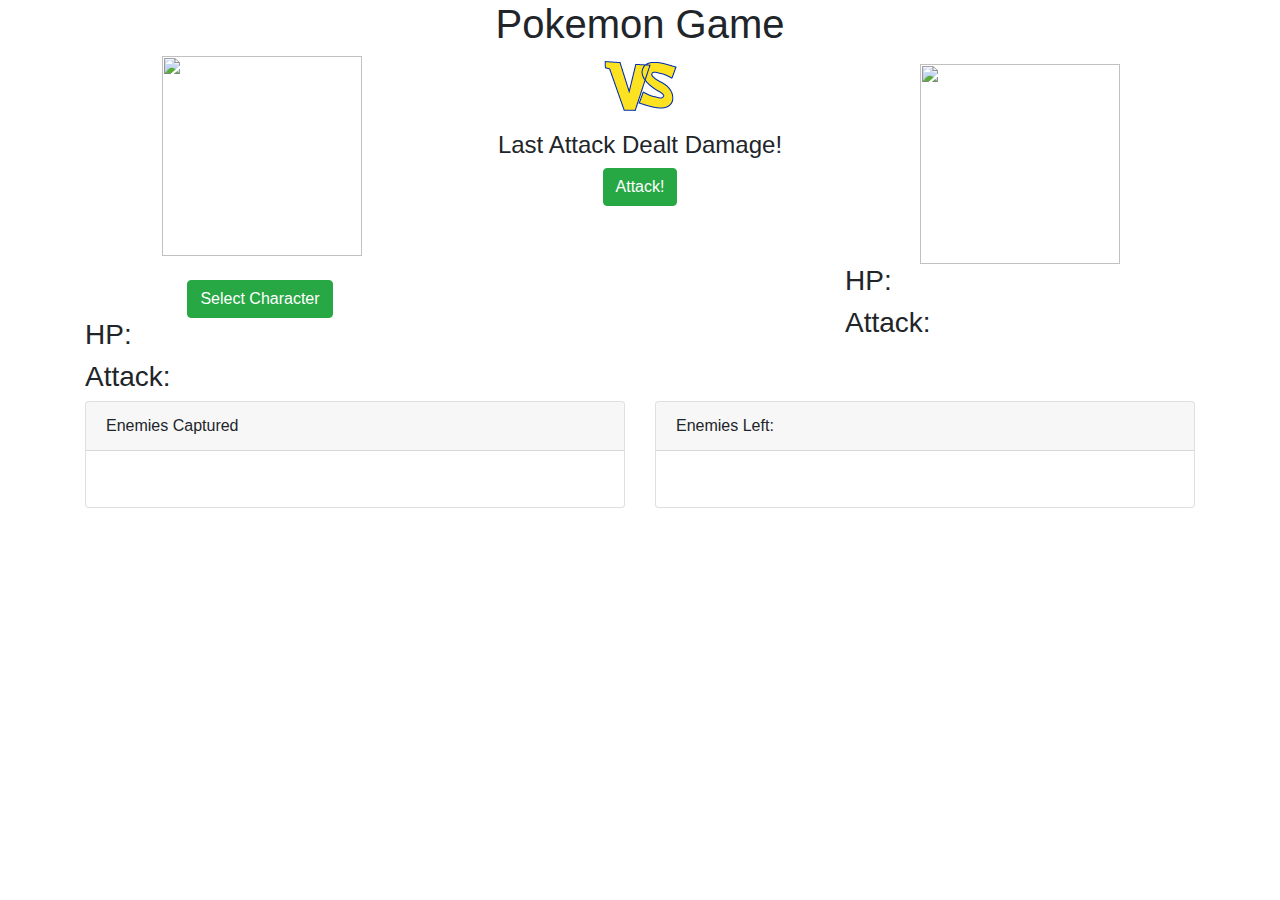
==== index.html @ 1d3d56c8 "Added files, worked on index.html to add content" ====
<!DOCTYPE html>
<html>
<head>
    <meta charset="utf-8" />
    <meta http-equiv="X-UA-Compatible" content="IE=edge">
    <title>Pokemon Game</title>
    <meta name="viewport" content="width=device-width, initial-scale=1">
    <link rel="stylesheet" href="https://maxcdn.bootstrapcdn.com/bootstrap/4.0.0/css/bootstrap.min.css" integrity="sha384-Gn5384xqQ1aoWXA+058RXPxPg6fy4IWvTNh0E263XmFcJlSAwiGgFAW/dAiS6JXm" crossorigin="anonymous">
    <link rel="stylesheet" type="text/css" media="screen" href="assets/css/pokemon.css" />
    
    <script src="https://ajax.googleapis.com/ajax/libs/jquery/3.3.1/jquery.min.js"></script>
    <script src="https://code.jquery.com/jquery-3.2.1.slim.min.js" integrity="sha384-KJ3o2DKtIkvYIK3UENzmM7KCkRr/rE9/Qpg6aAZGJwFDMVNA/GpGFF93hXpG5KkN" crossorigin="anonymous"></script>
<script src="https://cdnjs.cloudflare.com/ajax/libs/popper.js/1.12.9/umd/popper.min.js" integrity="sha384-ApNbgh9B+Y1QKtv3Rn7W3mgPxhU9K/ScQsAP7hUibX39j7fakFPskvXusvfa0b4Q" crossorigin="anonymous"></script>
<script src="https://maxcdn.bootstrapcdn.com/bootstrap/4.0.0/js/bootstrap.min.js" integrity="sha384-JZR6Spejh4U02d8jOt6vLEHfe/JQGiRRSQQxSfFWpi1MquVdAyjUar5+76PVCmYl" crossorigin="anonymous"></script>
    
</head>
<body>
    <div class="modal fade" id="characterSelect" tabindex="-1" role="dialog" aria-labelledby="characterSelectCenterTitle" aria-hidden="true">
        <div class="modal-dialog modal-dialog-centered" role="document">
            <div class="modal-content">
            <div class="modal-header">
                <h5 class="modal-title" id="exampleModalLongTitle"></h5>
                <button type="button" class="close" data-dismiss="modal" aria-label="Close">
                <span aria-hidden="true">&times;</span>
                </button>
            </div>
            <div class="modal-body">
                <ul class="list-inline" id="characterList"></ul>
            </div>
            <div class="modal-footer">
                <button type="button" class="btn btn-secondary" data-dismiss="modal">Select</button>
            </div>
            </div>
        </div>
    </div>

    <div class="container">
        <h1 class="main-heading text-center">Pokemon Game</h1>
        <div class="row">
            <div class="col-4 character">
                <div class="image-container text-center">
                    <img class="character-title" id="character-name" src=""></h2>
                    <img class="character-image" id="character-image" src="http://via.placeholder.com/200x200" style="width: 200px; height: 200px">
                </div>
                <div class="button-container text-center">
                    <br>
                    <button type="button" class="btn btn-success" id="clickToSelect" data-toggle="modal" data-target="#characterSelect">
                            Select Character
                    </button>
                    <br>
                </div>
                <div class="text-container">
                    <h3>HP: <span id="currentCharHP"></span>   <span id="characterDamage"></span></h3>
                    <h3>Attack: <span id="charAttack"></span></h3>
                </div>
            </div>

            <div class="col-4 middle">
                <div class="container text-center">
                    <img class="mx-auto vs-title" src="assets/images/VS.png">
                    <h4>Last Attack Dealt <span id="currentAttack"> </span> Damage!</h4>
                    <button class="btn btn-success">Attack!</button>
                </div>
            </div>

            <div class="col-4 enemy">
                <div class="image-container text-center">
                    <h2 class="text-center character-title" id="enemy-name"></h2>
                    <img class="mx-auto character-image" id="enemy-image" src="http://via.placeholder.com/200x200" style="width: 200px; height: 200px">
                </div>
                <div class="text-container">
                    <h3>HP: <span id="enemyCharHP"></span>   <span id="enemyDamage"></span></h3>
                    <h3>Attack: <span id="ememyAttack"></span></h3>
                </div>
            </div>
        </div>

        <div class="row">
            <div class="col-6">
                <div class="card">
                    <div class="card-header">Enemies Captured</div>
                    <div class="card-body">
                        <ul class="list-inline text-center">
                            
                        </ul>
                    </div>
                </div>
            </div>
            <div class="col-6">
                <div class="card">
                    <div class="card-header">Enemies Left:</div>
                    <div class="card-body">
                        <ul class="list-inline text-center">
                            
                        </ul>
                    </div>
                </div>
            </div>
        </div>
    </div>

    <script src="assets/scripts/pokemon.js"></script>
</body>
</html>
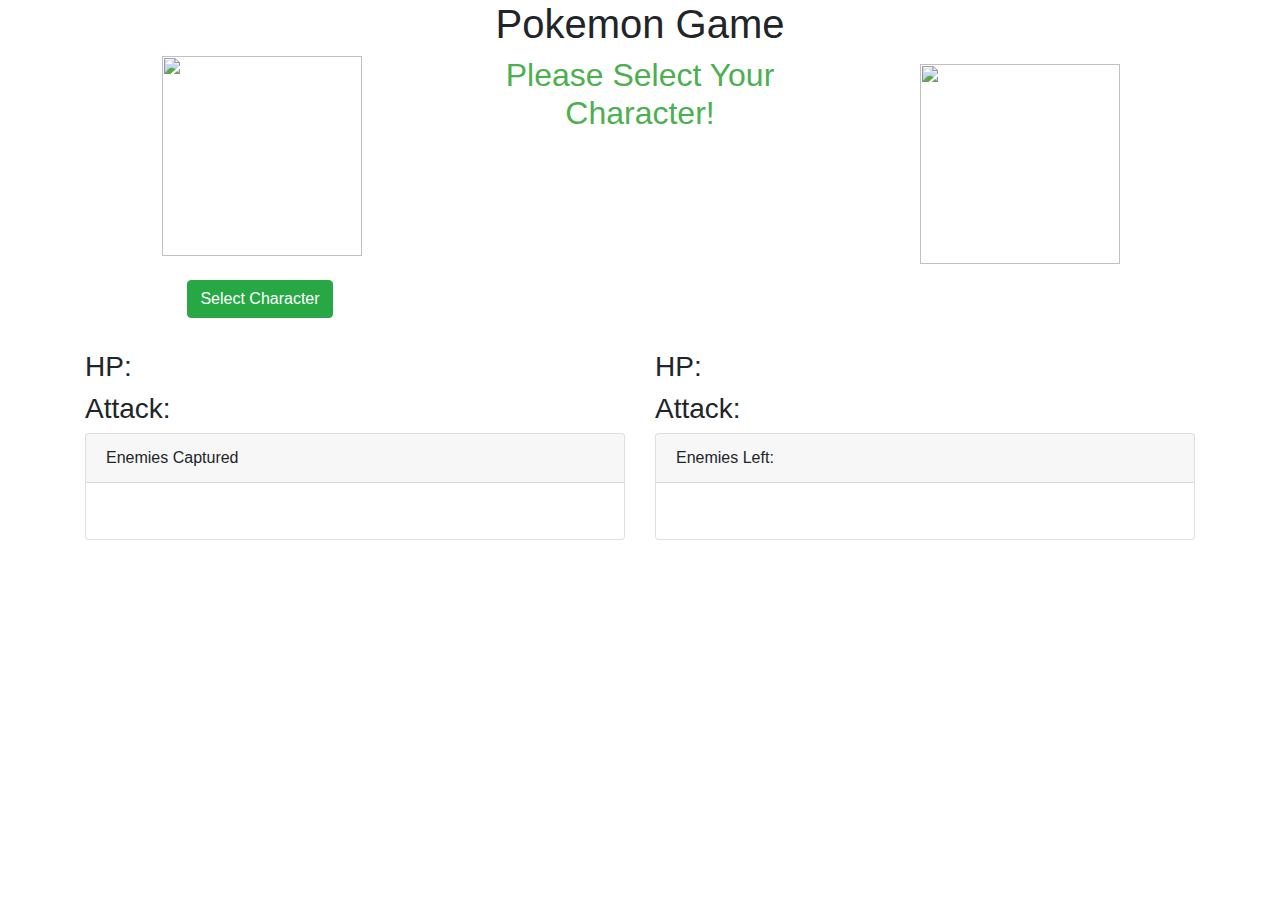
==== commit 501cec32: "Added most of the User-interface" ====
--- a/index.html
+++ b/index.html
@@ -10,8 +10,8 @@
     
     <script src="https://ajax.googleapis.com/ajax/libs/jquery/3.3.1/jquery.min.js"></script>
     <script src="https://code.jquery.com/jquery-3.2.1.slim.min.js" integrity="sha384-KJ3o2DKtIkvYIK3UENzmM7KCkRr/rE9/Qpg6aAZGJwFDMVNA/GpGFF93hXpG5KkN" crossorigin="anonymous"></script>
-<script src="https://cdnjs.cloudflare.com/ajax/libs/popper.js/1.12.9/umd/popper.min.js" integrity="sha384-ApNbgh9B+Y1QKtv3Rn7W3mgPxhU9K/ScQsAP7hUibX39j7fakFPskvXusvfa0b4Q" crossorigin="anonymous"></script>
-<script src="https://maxcdn.bootstrapcdn.com/bootstrap/4.0.0/js/bootstrap.min.js" integrity="sha384-JZR6Spejh4U02d8jOt6vLEHfe/JQGiRRSQQxSfFWpi1MquVdAyjUar5+76PVCmYl" crossorigin="anonymous"></script>
+    <script src="https://cdnjs.cloudflare.com/ajax/libs/popper.js/1.12.9/umd/popper.min.js" integrity="sha384-ApNbgh9B+Y1QKtv3Rn7W3mgPxhU9K/ScQsAP7hUibX39j7fakFPskvXusvfa0b4Q" crossorigin="anonymous"></script>
+    <script src="https://maxcdn.bootstrapcdn.com/bootstrap/4.0.0/js/bootstrap.min.js" integrity="sha384-JZR6Spejh4U02d8jOt6vLEHfe/JQGiRRSQQxSfFWpi1MquVdAyjUar5+76PVCmYl" crossorigin="anonymous"></script>
     
 </head>
 <body>
@@ -19,16 +19,20 @@
         <div class="modal-dialog modal-dialog-centered" role="document">
             <div class="modal-content">
             <div class="modal-header">
-                <h5 class="modal-title" id="exampleModalLongTitle"></h5>
+                <h5 class="modal-title" id="modal-title"></h5>
                 <button type="button" class="close" data-dismiss="modal" aria-label="Close">
                 <span aria-hidden="true">&times;</span>
                 </button>
             </div>
             <div class="modal-body">
-                <ul class="list-inline" id="characterList"></ul>
+                <div class="container-fluid" id="modal-list-container">
+                    <div class="row" id="row-0"></div>
+                    <br>
+                    <div class="row" id="row-1"></div>
+                </div>
             </div>
-            <div class="modal-footer">
-                <button type="button" class="btn btn-secondary" data-dismiss="modal">Select</button>
+            <div class="modal-footer" id="modal-footer">
+                <button type="button" id="modal-submit" class="btn btn-success" style="visibility: hidden;" data-dismiss="modal">Select</button>
             </div>
             </div>
         </div>
@@ -36,7 +40,7 @@
 
     <div class="container">
         <h1 class="main-heading text-center">Pokemon Game</h1>
-        <div class="row">
+        <div class="row row-eq-height">
             <div class="col-4 character">
                 <div class="image-container text-center">
                     <img class="character-title" id="character-name" src=""></h2>
@@ -44,22 +48,22 @@
                 </div>
                 <div class="button-container text-center">
                     <br>
-                    <button type="button" class="btn btn-success" id="clickToSelect" data-toggle="modal" data-target="#characterSelect">
-                            Select Character
-                    </button>
-                    <br>
+                    <div id="selectCharacter">
+                        <button type="button" class="btn btn-success" data-toggle="modal" data-target="#characterSelect">
+                                Select Character
+                        </button>
+                    </div>
+                <br>
                 </div>
-                <div class="text-container">
-                    <h3>HP: <span id="currentCharHP"></span>   <span id="characterDamage"></span></h3>
-                    <h3>Attack: <span id="charAttack"></span></h3>
-                </div>
+                
             </div>
 
             <div class="col-4 middle">
                 <div class="container text-center">
-                    <img class="mx-auto vs-title" src="assets/images/VS.png">
-                    <h4>Last Attack Dealt <span id="currentAttack"> </span> Damage!</h4>
-                    <button class="btn btn-success">Attack!</button>
+                    <h2 id="sec-heading" style="color:#4caf50">Please Select Your Character!</h2>
+                    <div id="button-container" class="align-text-bottom">
+                        <button type="button" class="btn btn-warning" id="attack-button" style="visibility:hidden;">Attack!</button>
+                    </div>
                 </div>
             </div>
 
@@ -68,15 +72,25 @@
                     <h2 class="text-center character-title" id="enemy-name"></h2>
                     <img class="mx-auto character-image" id="enemy-image" src="http://via.placeholder.com/200x200" style="width: 200px; height: 200px">
                 </div>
-                <div class="text-container">
-                    <h3>HP: <span id="enemyCharHP"></span>   <span id="enemyDamage"></span></h3>
-                    <h3>Attack: <span id="ememyAttack"></span></h3>
+                <div class="button-container text-center">
+                    <br>
+                    <div id="selectEnemy">
+                        <button type="button" class="btn btn-danger" id ="enemy-button" data-toggle="modal" data-target="#characterSelect" style="visibility: hidden;" >
+                                Select Enemy
+                        </button>
+                    </div>
+                    
+                    <br>
                 </div>
             </div>
         </div>
 
         <div class="row">
             <div class="col-6">
+                <div class="character-text-container">
+                    <h3>HP: <span id="currentCharHP"></span>   <span id="characterDamage"></span></h3>
+                    <h3>Attack: <span id="charAttack"></span></h3>
+                </div>
                 <div class="card">
                     <div class="card-header">Enemies Captured</div>
                     <div class="card-body">
@@ -87,6 +101,10 @@
                 </div>
             </div>
             <div class="col-6">
+                <div class="enemy-text-container">
+                    <h3>HP: <span id="currentCharHP"></span>   <span id="characterDamage"></span></h3>
+                    <h3>Attack: <span id="charAttack"></span></h3>
+                </div>
                 <div class="card">
                     <div class="card-header">Enemies Left:</div>
                     <div class="card-body">
--- a/assets/css/pokemon.css
+++ b/assets/css/pokemon.css
@@ -0,0 +1,13 @@
+.characters {
+    height: 180px;
+    width: 180px;
+}
+
+.enemies {
+    height: 150px;
+    width: 150px;
+}
+
+.middle #button-container {
+    margin-top: 20%;
+}